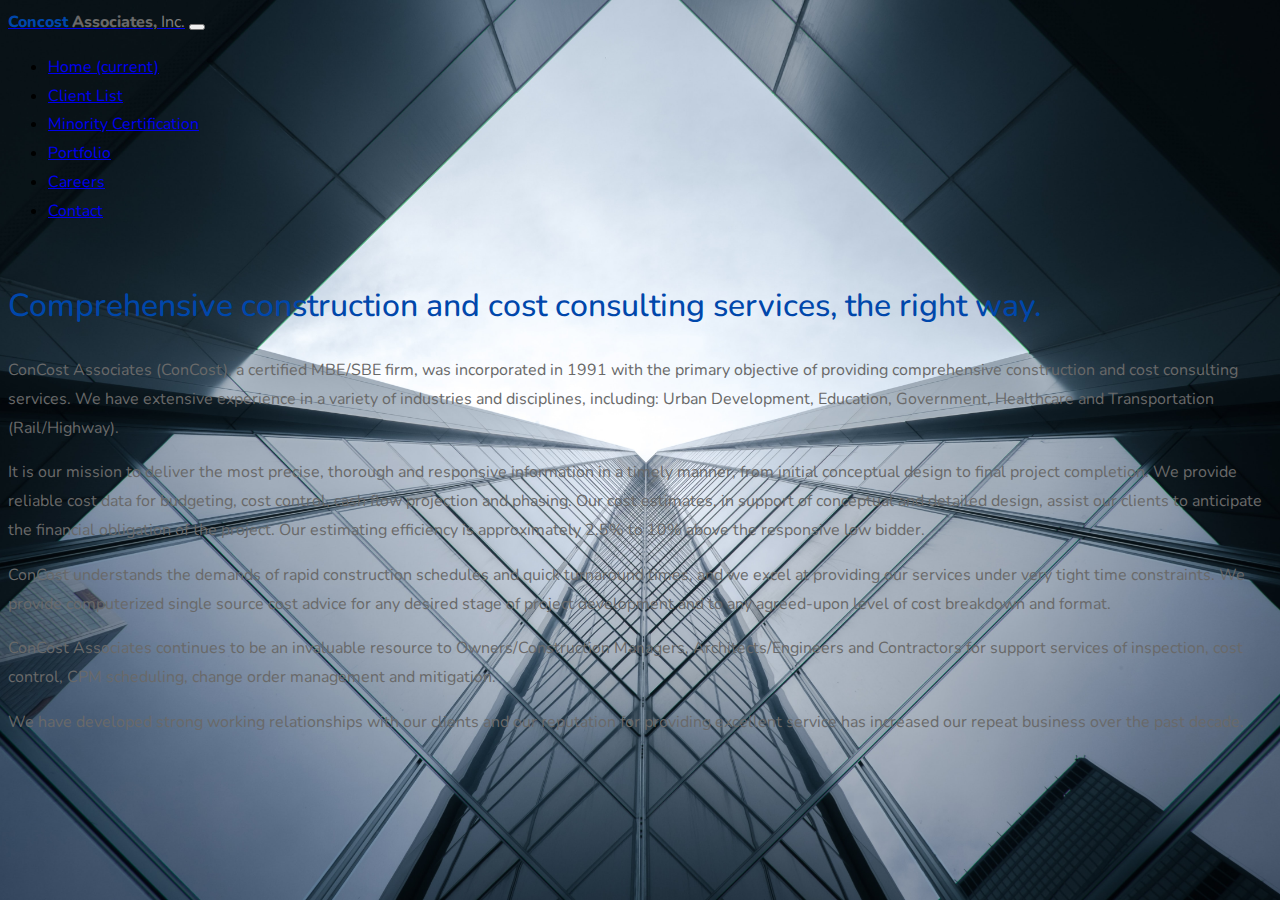
==== index.html @ cb76af57 "main content added to the page, styling added" ====
<!DOCTYPE html>
<html lang="en">
  <head>
    <meta charset="UTF-8" />
    <meta http-equiv="X-UA-Compatible" content="IE=edge" />
    <meta name="viewport" content="width=device-width, initial-scale=1.0" />
    <link
      rel="stylesheet"
      href="https://cdn.jsdelivr.net/npm/bootstrap@4.1.3/dist/css/bootstrap.min.css"
      integrity="sha384-MCw98/SFnGE8fJT3GXwEOngsV7Zt27NXFoaoApmYm81iuXoPkFOJwJ8ERdknLPMO"
      crossorigin="anonymous"
    />
    <link rel="stylesheet" href="app.css" />
    <link
      href="https://fonts.googleapis.com/css?family=Nunito:200,300,400,700,800,900"
      rel="stylesheet"
    />
    <title>Concost Associates</title>
  </head>
  <body>
    <nav class="navbar navbar-expand-lg py-3 navbar-light bg-light">
      <div class="container">
        <a class="navbar-brand" href="#"
          ><span class="concost">Concost</span>
          <span class="associates">Associates,</span>
          <span class="inc">Inc.</span></a
        >
        <button
          class="navbar-toggler"
          type="button"
          data-toggle="collapse"
          data-target="#navbarNav"
          aria-controls="navbarNav"
          aria-expanded="false"
          aria-label="Toggle navigation"
        >
          <span class="navbar-toggler-icon"></span>
        </button>
        <div class="collapse navbar-collapse" id="navbarNav">
          <ul class="navbar-nav ml-auto">
            <li class="nav-item active">
              <a class="nav-link" href="#"
                >Home <span class="sr-only">(current)</span></a
              >
            </li>
            <li class="nav-item">
              <a class="nav-link" href="#">Client List</a>
            </li>
            <li class="nav-item">
              <a class="nav-link" href="#">Minority Certification</a>
            </li>
            <li class="nav-item">
              <a class="nav-link" href="#">Portfolio</a>
            </li>
            <li class="nav-item">
              <a class="nav-link" href="#">Careers</a>
            </li>
            <li class="nav-item">
              <a class="nav-link" href="#">Contact</a>
            </li>
          </ul>
        </div>
      </div>
    </nav>
    <div class="hero vh-100 d-flex-row align-items-center">
      <div class="container">
        <div class="row">
          <div class="col-lg-7">
            <h1 class="display-5">
              Comprehensive construction and cost consulting services, the right
              way.
            </h1>
            <p>
              ConCost Associates (ConCost), a certified MBE/SBE firm, was
              incorporated in 1991 with the primary objective of providing
              comprehensive construction and cost consulting services. We have
              extensive experience in a variety of industries and disciplines,
              including: Urban Development, Education, Government, Healthcare
              and Transportation (Rail/Highway).
            </p>
            <p>
              It is our mission to deliver the most precise, thorough and
              responsive information in a timely manner, from initial conceptual
              design to final project completion. We provide reliable cost data
              for budgeting, cost control, cash flow projection and phasing. Our
              cost estimates, in support of conceptual and detailed design,
              assist our clients to anticipate the financial obligation of the
              project. Our estimating efficiency is approximately 2.5% to 10%
              above the responsive low bidder.
            </p>
            <p>
              ConCost understands the demands of rapid construction schedules
              and quick turnaround times, and we excel at providing our services
              under very tight time constraints. We provide computerized single
              source cost advice for any desired stage of project development
              and to any agreed-upon level of cost breakdown and format.
            </p>
            <p>
              ConCost Associates continues to be an invaluable resource to
              Owners/Construction Managers, Architects/Engineers and Contractors
              for support services of inspection, cost control, CPM scheduling,
              change order management and mitigation.
            </p>
            <p>
              We have developed strong working relationships with our clients
              and our reputation for providing excellent service has increased
              our repeat business over the past decade.
            </p>
          </div>
        </div>
      </div>
    </div>
    <script
      src="https://code.jquery.com/jquery-3.3.1.slim.min.js"
      integrity="sha384-q8i/X+965DzO0rT7abK41JStQIAqVgRVzpbzo5smXKp4YfRvH+8abtTE1Pi6jizo"
      crossorigin="anonymous"
    ></script>
    <script
      src="https://cdn.jsdelivr.net/npm/popper.js@1.14.3/dist/umd/popper.min.js"
      integrity="sha384-ZMP7rVo3mIykV+2+9J3UJ46jBk0WLaUAdn689aCwoqbBJiSnjAK/l8WvCWPIPm49"
      crossorigin="anonymous"
    ></script>
    <script
      src="https://cdn.jsdelivr.net/npm/bootstrap@4.1.3/dist/js/bootstrap.min.js"
      integrity="sha384-ChfqqxuZUCnJSK3+MXmPNIyE6ZbWh2IMqE241rYiqJxyMiZ6OW/JmZQ5stwEULTy"
      crossorigin="anonymous"
    ></script>
  </body>
</html>
---- app.css ----
body {
  font-family: "Nunito", sans-serif;
  line-height: 1.8;
}
h1 {
  font-weight: 500;
  color: #0047ab;
  padding-top: 30px;
}
.concost {
  color: #0047ab;
  font-weight: 800;
}
.associates {
  color: #696969;
  font-weight: 800;
}
.inc {
  color: grey;
  font-weight: 400;
}
body {
  background-image: url(/assets/officebuilding.jpg);
  background-position: center;
  background-size: cover;
  background-attachment: fixed;
}
p {
  color: #696969;
}
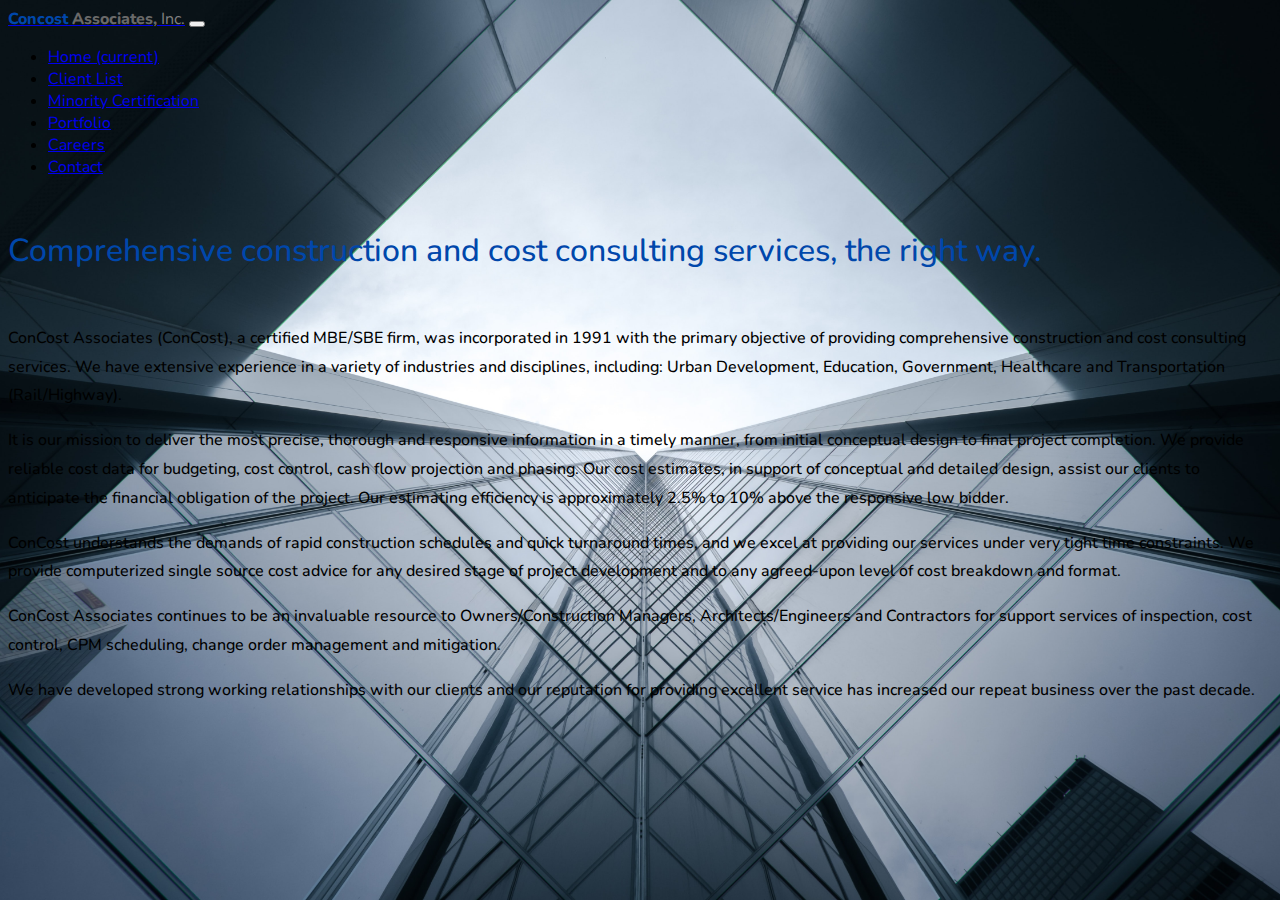
==== commit 1f48005e: "changes" ====
--- a/index.html
+++ b/index.html
@@ -65,7 +65,7 @@
     <div class="hero vh-100 d-flex-row align-items-center">
       <div class="container">
         <div class="row">
-          <div class="col-lg-7">
+          <div class="col-lg-7 mx-auto">
             <h1 class="display-5">
               Comprehensive construction and cost consulting services, the right
               way.
--- a/app.css
+++ b/app.css
@@ -1,11 +1,11 @@
 body {
   font-family: "Nunito", sans-serif;
-  line-height: 1.8;
 }
 h1 {
   font-weight: 500;
   color: #0047ab;
   padding-top: 30px;
+  padding-bottom: 30px;
 }
 .concost {
   color: #0047ab;
@@ -26,5 +26,7 @@
   background-attachment: fixed;
 }
 p {
-  color: #696969;
+  color: black;
+  line-height: 1.8;
+  font-weight: 500;
 }
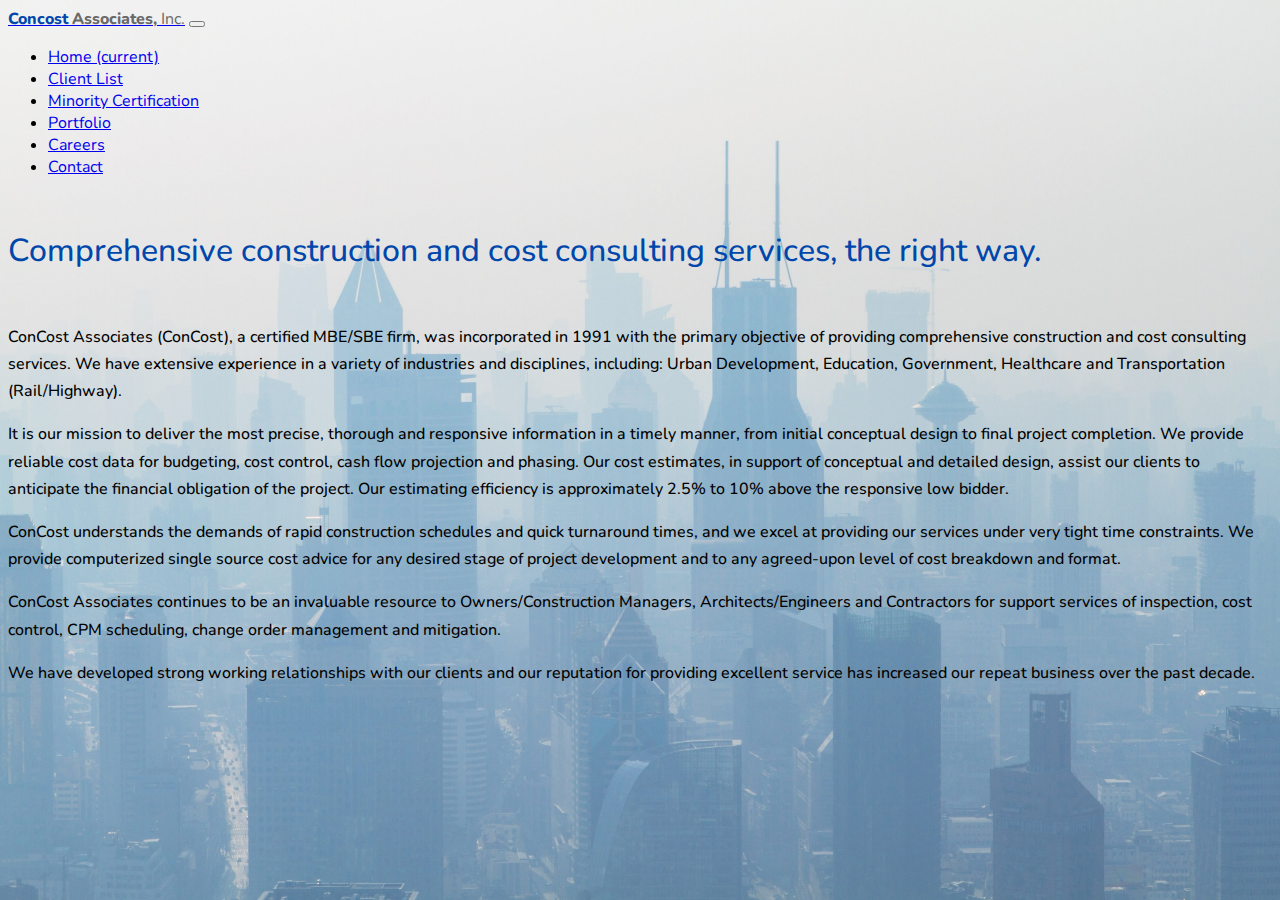
==== commit cdf889a9: "bg-change" ====
--- a/index.html
+++ b/index.html
@@ -18,7 +18,7 @@
     <title>Concost Associates</title>
   </head>
   <body>
-    <nav class="navbar navbar-expand-lg py-3 navbar-light bg-light">
+    <nav class="navbar navbar-expand-lg py-3 navbar-dark bg-dark">
       <div class="container">
         <a class="navbar-brand" href="#"
           ><span class="concost">Concost</span>
--- a/app.css
+++ b/app.css
@@ -16,17 +16,18 @@
   font-weight: 800;
 }
 .inc {
-  color: grey;
+  color: #696969;
   font-weight: 400;
 }
 body {
-  background-image: url(/assets/officebuilding.jpg);
+  background-image: url(/assets/citybuilding3.jpg);
   background-position: center;
   background-size: cover;
   background-attachment: fixed;
+  object-fit: cover;
 }
 p {
   color: black;
-  line-height: 1.8;
+  line-height: 1.7;
   font-weight: 500;
 }
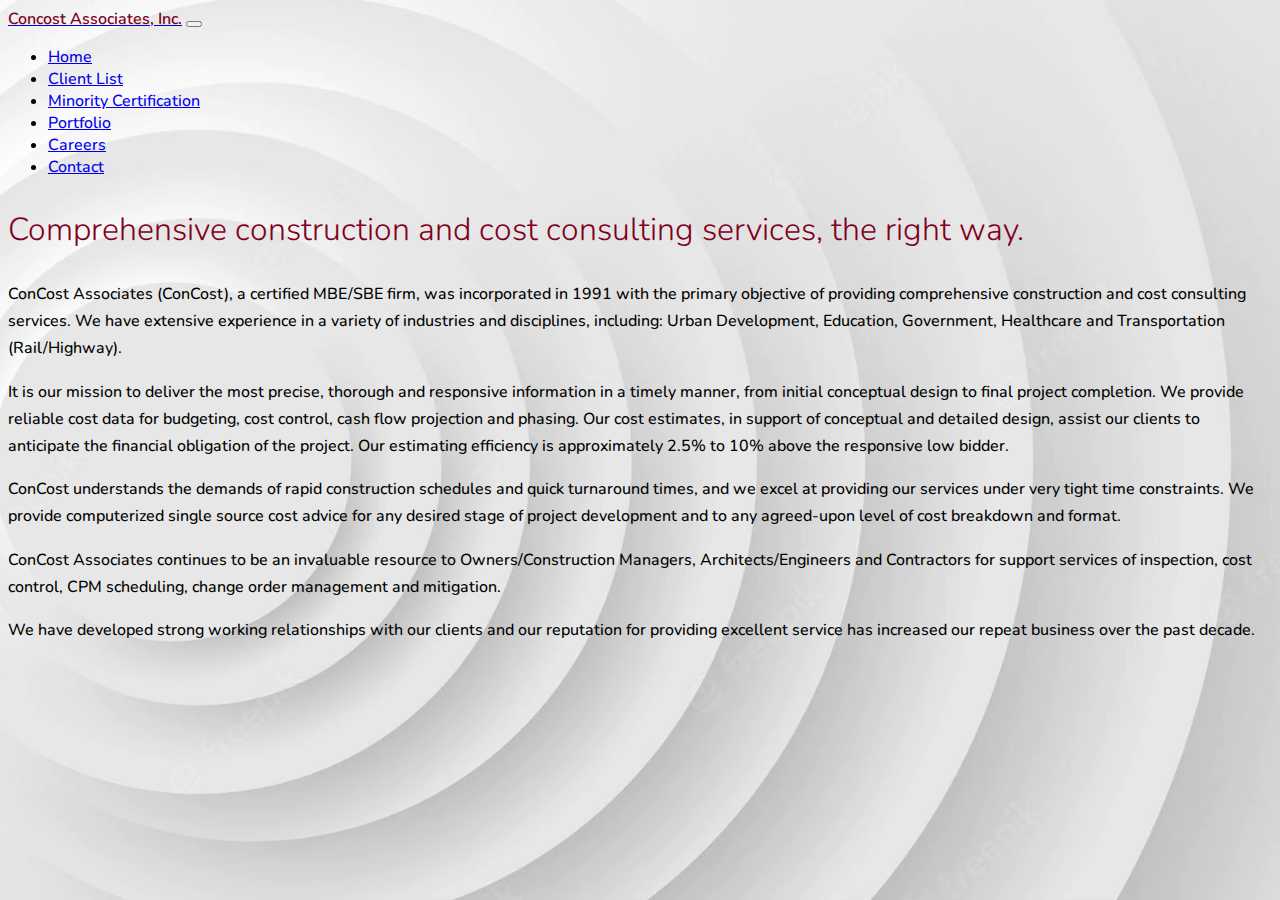
==== commit 2e86baa9: "overhaul" ====
--- a/index.html
+++ b/index.html
@@ -18,7 +18,7 @@
     <title>Concost Associates</title>
   </head>
   <body>
-    <nav class="navbar navbar-expand-lg py-3 navbar-dark bg-dark">
+    <nav class="navbar navbar-expand-lg py-3 navbar-light bg-white">
       <div class="container">
         <a class="navbar-brand" href="#"
           ><span class="concost">Concost</span>
@@ -39,34 +39,34 @@
         <div class="collapse navbar-collapse" id="navbarNav">
           <ul class="navbar-nav ml-auto">
             <li class="nav-item active">
-              <a class="nav-link" href="#"
-                >Home <span class="sr-only">(current)</span></a
+              <a class="nav-link" href="index.html">Home</a>
+            </li>
+            <li class="nav-item">
+              <a class="nav-link" href="clientlist.html">Client List</a>
+            </li>
+            <li class="nav-item">
+              <a class="nav-link" href="certification.html"
+                >Minority Certification</a
               >
             </li>
             <li class="nav-item">
-              <a class="nav-link" href="#">Client List</a>
-            </li>
-            <li class="nav-item">
-              <a class="nav-link" href="#">Minority Certification</a>
-            </li>
-            <li class="nav-item">
-              <a class="nav-link" href="#">Portfolio</a>
+              <a class="nav-link" href="portfolio.html">Portfolio</a>
             </li>
             <li class="nav-item">
               <a class="nav-link" href="#">Careers</a>
             </li>
             <li class="nav-item">
-              <a class="nav-link" href="#">Contact</a>
+              <a class="nav-link" href="contact.html">Contact</a>
             </li>
           </ul>
         </div>
       </div>
     </nav>
-    <div class="hero vh-100 d-flex-row align-items-center">
+    <div class="vh-100 d-flex-row align-items-center">
       <div class="container">
         <div class="row">
           <div class="col-lg-7 mx-auto">
-            <h1 class="display-5">
+            <h1 class="display-5 hook">
               Comprehensive construction and cost consulting services, the right
               way.
             </h1>
--- a/app.css
+++ b/app.css
@@ -1,26 +1,27 @@
 body {
   font-family: "Nunito", sans-serif;
 }
-h1 {
-  font-weight: 500;
-  color: #0047ab;
-  padding-top: 30px;
-  padding-bottom: 30px;
+.hook {
+  font-weight: 300;
+  color: #800020;
+  margin-top: 30px;
+  margin-bottom: 30px;
 }
 .concost {
-  color: #0047ab;
-  font-weight: 800;
+  color: #800020;
+  font-weight: 600;
 }
 .associates {
-  color: #696969;
-  font-weight: 800;
+  color: #800020;
+  font-weight: 600;
 }
 .inc {
-  color: #696969;
-  font-weight: 400;
+  color: #800020;
+
+  font-weight: 600;
 }
 body {
-  background-image: url(/assets/citybuilding3.jpg);
+  background-image: url(/assets/white.webp);
   background-position: center;
   background-size: cover;
   background-attachment: fixed;
@@ -31,3 +32,7 @@
   line-height: 1.7;
   font-weight: 500;
 }
+
+.nav-link {
+  font-weight: 500;
+}
